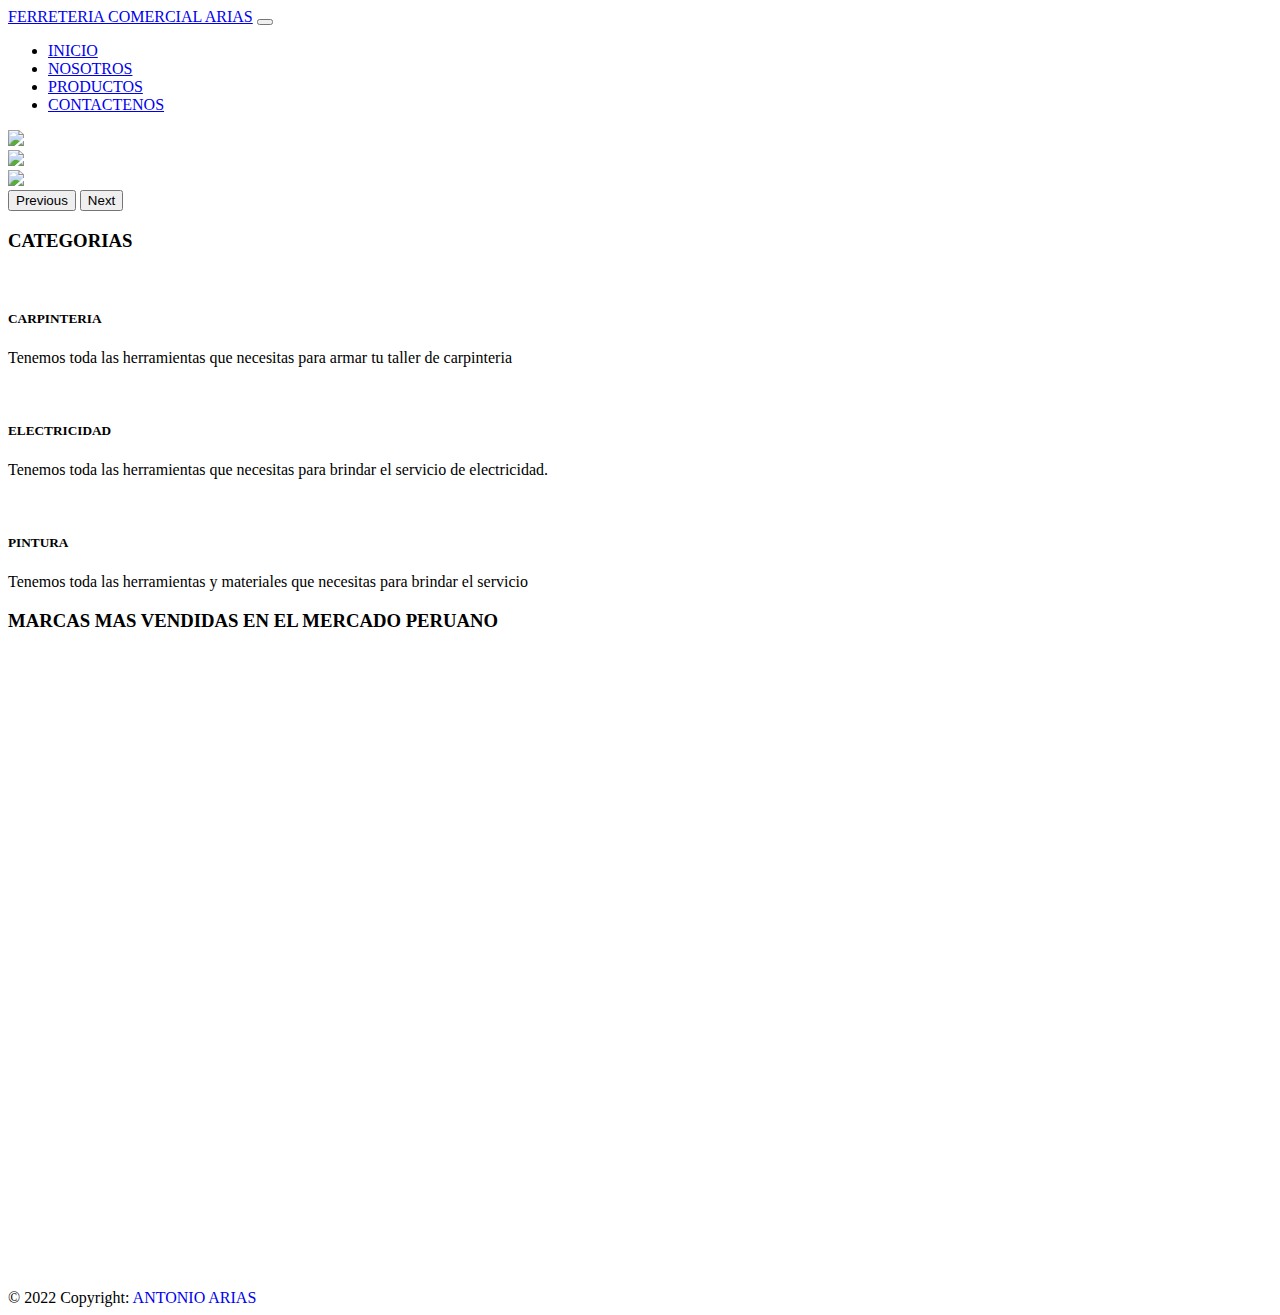
==== index.html @ ba8f02fb "Create index.html" ====
<!DOCTYPE html>
<html lang="en">
<head>
    <meta charset="UTF-8">
    <meta http-equiv="X-UA-Compatible" content="IE=edge">
    <meta name="viewport" content="width=S, initial-scale=1.0">
    <meta name="description" content="Venta de articulos y materiles de costruccion">  
    <meta name="keywords" content="ferreteria, pinturas, tuberias, accesorios baratos"> 
    <title>FCL</title>
    <meta name="author" content="Jose Antonio Arias Luis">
    <meta name="copyright" content="Ferreteria Comercial Arias">
    <meta name="robots" content="index">
    <meta name="robots" content="noindex">
    <meta name="googlebot" content="noindex">
    <meta name="robots" content="follow">
    <meta name="robots" content="nofollow">
    <meta name="robots" content="index,follow">
    <meta name="robots" content="index,nofollow">
    <meta name="robots" content="noindwz,nofollow">

    <meta http-equiv="cache-control" content="no-cache">
    <meta http-equiv="expires" content="0">
    <meta http-equiv="expires" content="43200">
    <meta http-equiv="expires" content="Sat, 28 de Enero 2023 00:00:00 GMT">

    <meta http-equiv="Content-Type" content="text/html; charset=utf-8">
    <meta http-equiv="refresh" content="url=">
    

    <link href="https://cdn.jsdelivr.net/npm/bootstrap@5.2.2/dist/css/bootstrap.min.css" rel="stylesheet" integrity="sha384-Zenh87qX5JnK2Jl0vWa8Ck2rdkQ2Bzep5IDxbcnCeuOxjzrPF/et3URy9Bv1WTRi" crossorigin="anonymous">
    <link rel="stylesheet" href="css/style.css">
     
  </head>
<body class="bg-success">
        <!-- NAVRBAR-->
        <nav class="navbar navbar-expand-lg navbar-dark mx-auto bg-secondary text-success">
            <div class="container-fluid">
              <a class="navbar-brand" href="index.html">FERRETERIA COMERCIAL ARIAS</a>
              <button class="navbar-toggler" 
                      type="button" 
                      data-bs-toggle="collapse" 
                      data-bs-target="#navbarSupportedContent" 
                      aria-controls="navbarSupportedContent" 
                      aria-expanded="false" 
                      aria-label="Toggle navigation">
                      
                <span class="navbar-toggler-icon"></span>
              </button>

              <div class="collapse navbar-collapse" id="navbarSupportedContent">
                <ul class="navbar-nav ms-auto">
                  <li class="nav-item mx-auto"><a class="nav-link" href="index.html">INICIO</a></li>
                  <li class="nav-item mx-auto"><a class="nav-link" href="nosotros.html">NOSOTROS</a></li>
                  <li class="nav-item mx-auto"><a class="nav-link" href="productos.html"> PRODUCTOS</a></li>
                  <li class="nav-item mx-auto"><a class="nav-link" href="contactenos.html">CONTACTENOS</a></li>
                </ul>
              </div>
            </div>
          </nav>
          <!-- CARUSEL-->
          <div class="container mt-5 text-center">
            <div class="row">
              <div class="col-sm-12">
                <div id="carouselExampleControls" class="carousel slide" data-bs-ride="carousel">
                  <div class="carousel-inner">
                    <div class="carousel-item active">
                      <img src="img/portada.jpg" class="d-block w-100"  style="height: 500px;" >
                    </div>
                    <div class="carousel-item">
                      <img src="img/portada2.jpg" class="d-block w-100"  style="height: 500px;" >
                    </div>
                    <div class="carousel-item" >
                      <img src="img/portada3.jpg" class="d-block w-100"  style="height: 500px;">
                    </div>
                  </div>
                  <button class="carousel-control-prev" type="button" data-bs-target="#carouselExampleControls" data-bs-slide="prev">
                    <span class="carousel-control-prev-icon" aria-hidden="true"></span>
                    <span class="visually-hidden">Previous</span>
                  </button>
                  <button class="carousel-control-next" type="button" data-bs-target="#carouselExampleControls" data-bs-slide="next">
                    <span class="carousel-control-next-icon" aria-hidden="true"></span>
                    <span class="visually-hidden">Next</span>
                  </button>
                </div>
              </div>
            </div>
          </div>

            <!--  -->
          
            <div class="container mx-auto text-center">
              <div class="row">
                <h3 class="text center pb-5 pt-5 h1 text-white">CATEGORIAS</h3>
              </div>
              <div class="row">
                <div class="col-lg-4 p-3">
                  <div class="card w-100 card-border">
                    <img class="card-img-top" src="img/Carpintería.jpg" alt="">
                    <div class="card-body">
                      <h5 class="card-title">CARPINTERIA</h5>
                      <p class="card-text">Tenemos toda las herramientas que necesitas para armar tu taller de carpinteria</p>
                    </div>
                  </div>                  
                </div>
                <div class="col-lg-4 p-3" >
                  <div class="card w-100 card-border">
                    <img class="card-img-top" src="img/electricdad.jpg" alt="">
                    <div class="card-body">
                      <h5 class="card-title">ELECTRICIDAD</h5>
                      <p class="card-text">Tenemos toda las herramientas que necesitas para brindar el servicio de electricidad.</p>
                    </div>
                  </div>                  
                </div>
                <div class="col-lg-4 p-3">
                  <div class="card w-100 card-border" >
                    <img class="card-img-top" src="img/pintores.jpg" alt="">
                    <div class="card-body">
                      <h5 class="card-title">PINTURA</h5>
                      <p class="card-text">Tenemos toda las herramientas y materiales que necesitas para brindar el servicio</p>
                    </div>
                  </div>                  
                </div>
              </div>
            </div>
          


          <div class="container-md text-center text-white bg-success">
            <div class="row pt-5">
              <h3 class="text center pb-5 pt-5 h1">MARCAS MAS VENDIDAS EN EL MERCADO PERUANO</h3>
            </div>
            <div class="row">
              <div class="col-lg-6 p-2">
                <div class="ratio" style="--bs-aspect-ratio:50%;">
                  <iframe width="560" height="315" src="https://www.youtube.com/embed/Zs_KWmrRucI" 
                  title="YouTube video player" frameborder="0" allow="accelerometer; autoplay; clipboard-write; 
                  encrypted-media; gyroscope; picture-in-picture" allowfullscreen></iframe>
                  
                </div>
                         
              </div>
              <div class="col-lg-6 p-2">
                <div class="ratio" style="--bs-aspect-ratio:50%;">
                  <iframe width="560" height="315" src="https://www.youtube.com/embed/2YP9xf1aaqE" 
                  title="YouTube video player" frameborder="0" allow="accelerometer; autoplay; clipboard-write; 
                  encrypted-media; gyroscope; picture-in-picture" allowfullscreen></iframe>
                </div>                          
              </div>           
            </div>

          </div>

          





    <!-- FOOTER-->
    <footer class="bg-secondary text-center text-lg-start">
      <div class="text-center p-3 text-white" >
        © 2022 Copyright:
        <a class="text-white"  href="https://www.facebook.com/profile.php?id=100085942614131" style="text-decoration: none;">ANTONIO ARIAS</a>
      </div>
     <script src="https://cdn.jsdelivr.net/npm/@popperjs/core@2.11.6/dist/umd/popper.min.js" integrity="sha384-oBqDVmMz9ATKxIep9tiCxS/Z9fNfEXiDAYTujMAeBAsjFuCZSmKbSSUnQlmh/jp3" crossorigin="anonymous"></script>
      <script src="https://cdn.jsdelivr.net/npm/bootstrap@5.2.2/dist/js/bootstrap.min.js" integrity="sha384-IDwe1+LCz02ROU9k972gdyvl+AESN10+x7tBKgc9I5HFtuNz0wWnPclzo6p9vxnk" crossorigin="anonymous"></script>
    </footer>
</body>
</html>
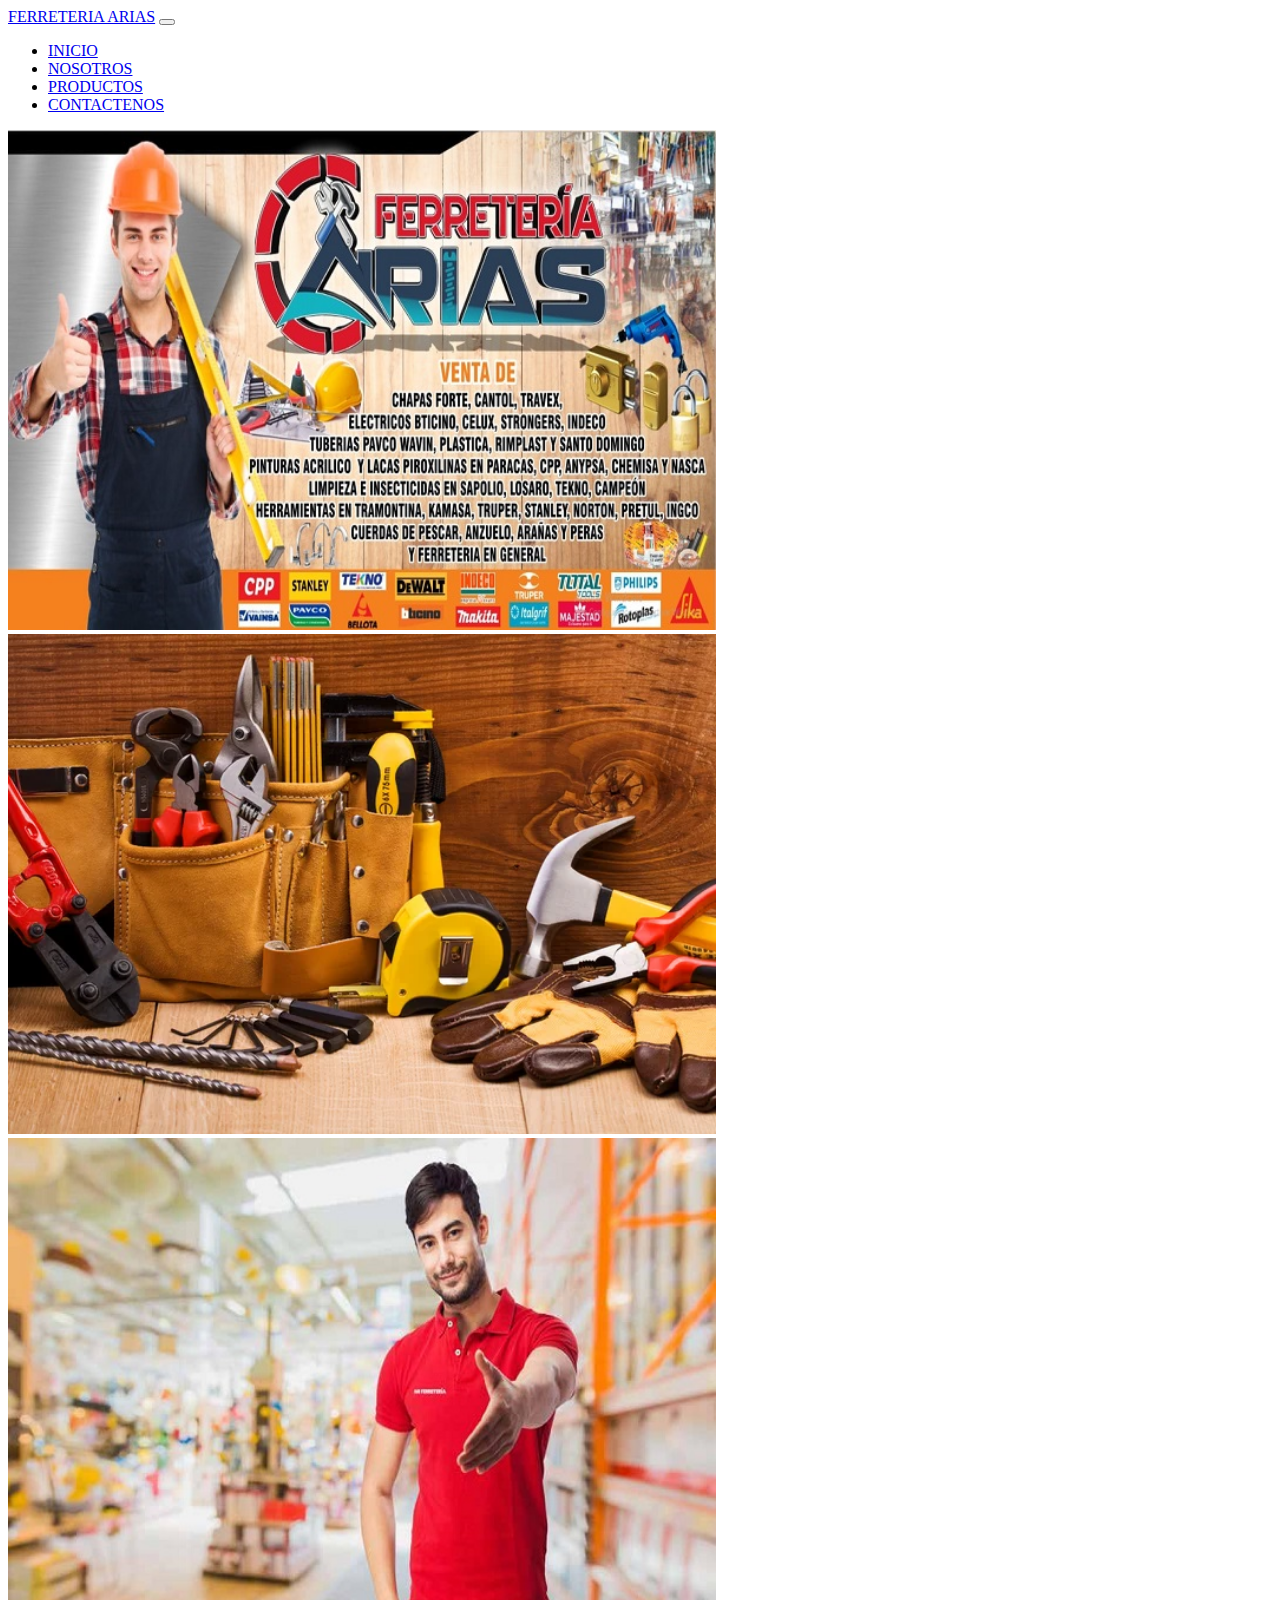
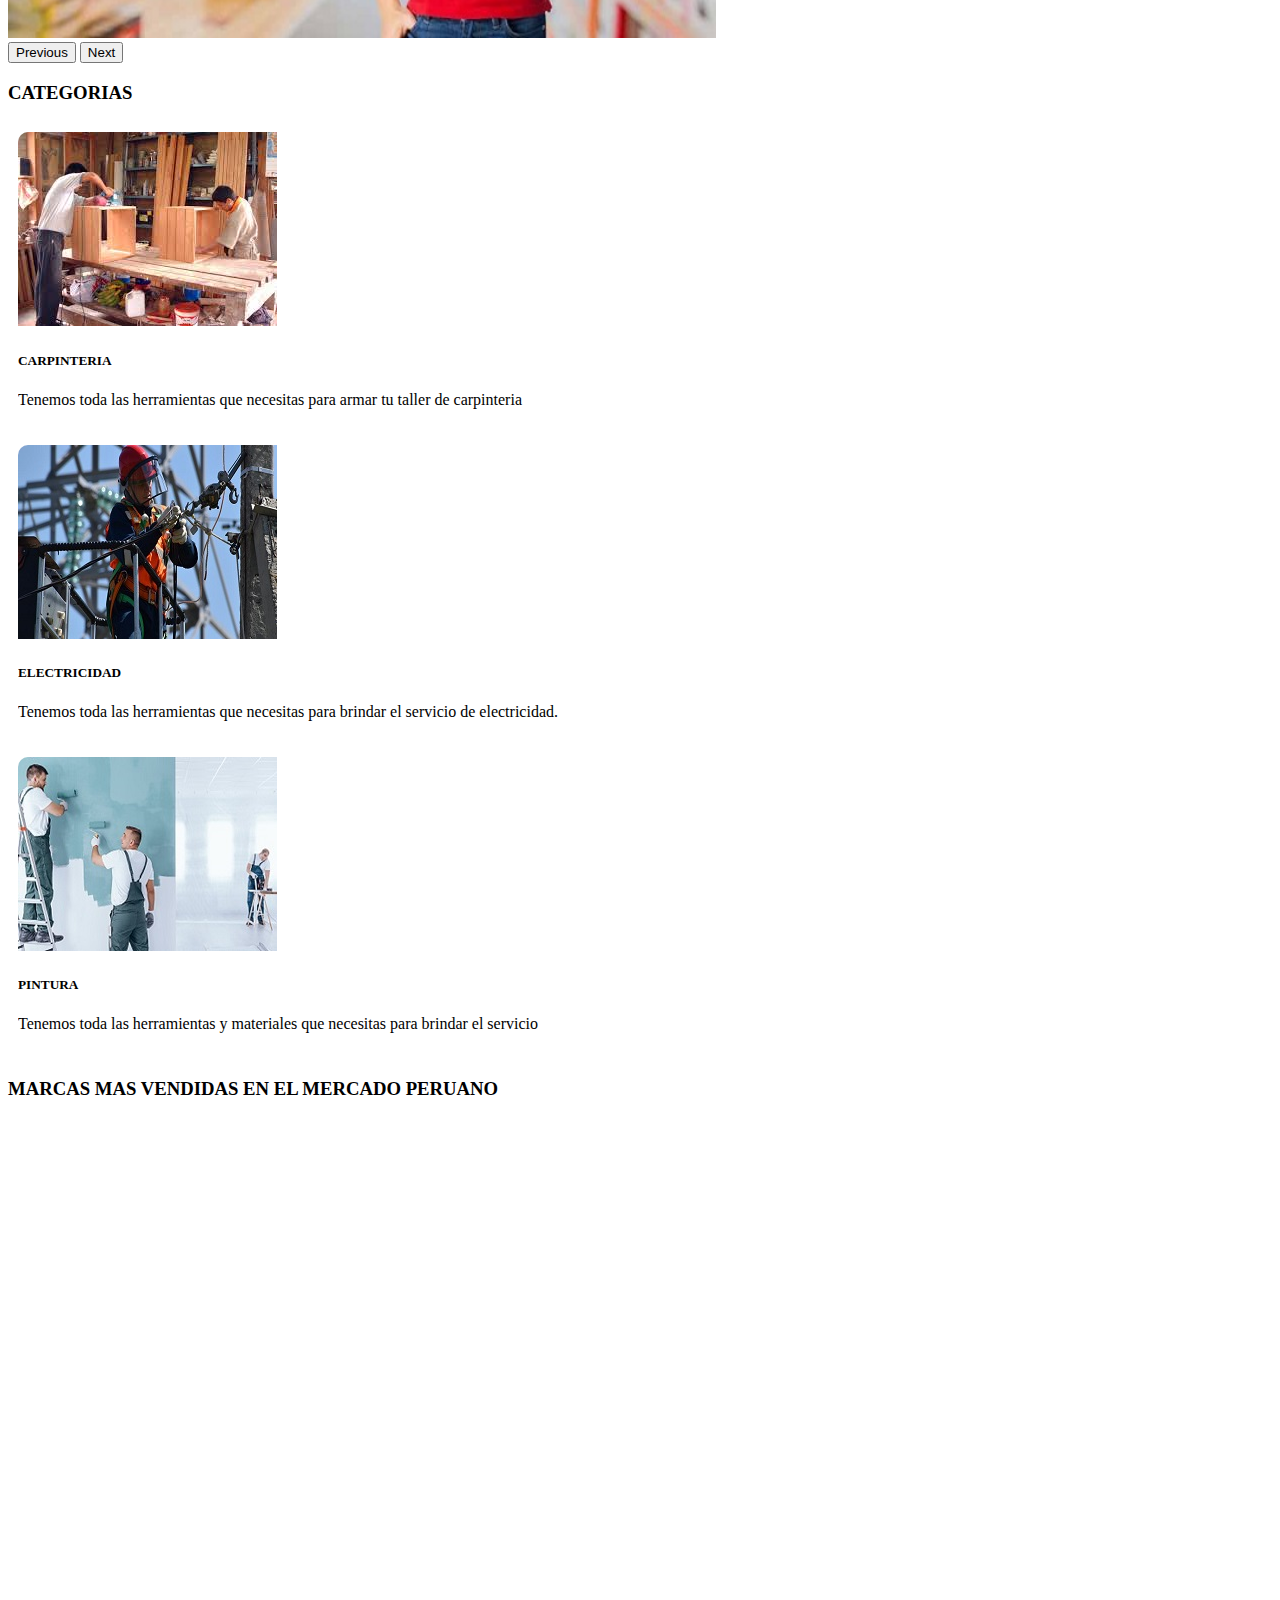
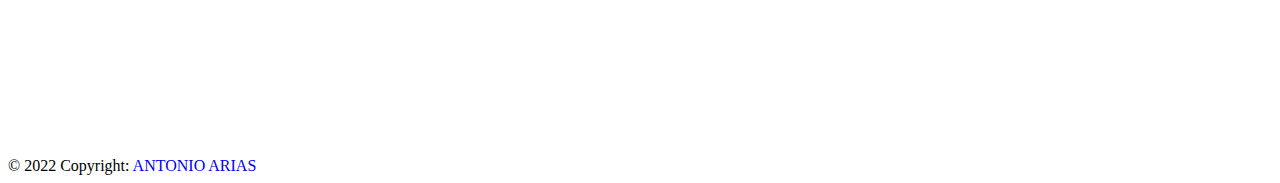
==== commit 56096e93: "Update index.html" ====
--- a/index.html
+++ b/index.html
@@ -1,169 +1,169 @@
-<!DOCTYPE html>
-<html lang="en">
-<head>
-    <meta charset="UTF-8">
-    <meta http-equiv="X-UA-Compatible" content="IE=edge">
-    <meta name="viewport" content="width=S, initial-scale=1.0">
-    <meta name="description" content="Venta de articulos y materiles de costruccion">  
-    <meta name="keywords" content="ferreteria, pinturas, tuberias, accesorios baratos"> 
-    <title>FCL</title>
-    <meta name="author" content="Jose Antonio Arias Luis">
-    <meta name="copyright" content="Ferreteria Comercial Arias">
-    <meta name="robots" content="index">
-    <meta name="robots" content="noindex">
-    <meta name="googlebot" content="noindex">
-    <meta name="robots" content="follow">
-    <meta name="robots" content="nofollow">
-    <meta name="robots" content="index,follow">
-    <meta name="robots" content="index,nofollow">
-    <meta name="robots" content="noindwz,nofollow">
-
-    <meta http-equiv="cache-control" content="no-cache">
-    <meta http-equiv="expires" content="0">
-    <meta http-equiv="expires" content="43200">
-    <meta http-equiv="expires" content="Sat, 28 de Enero 2023 00:00:00 GMT">
-
-    <meta http-equiv="Content-Type" content="text/html; charset=utf-8">
-    <meta http-equiv="refresh" content="url=">
-    
-
-    <link href="https://cdn.jsdelivr.net/npm/bootstrap@5.2.2/dist/css/bootstrap.min.css" rel="stylesheet" integrity="sha384-Zenh87qX5JnK2Jl0vWa8Ck2rdkQ2Bzep5IDxbcnCeuOxjzrPF/et3URy9Bv1WTRi" crossorigin="anonymous">
-    <link rel="stylesheet" href="css/style.css">
-     
-  </head>
-<body class="bg-success">
-        <!-- NAVRBAR-->
-        <nav class="navbar navbar-expand-lg navbar-dark mx-auto bg-secondary text-success">
-            <div class="container-fluid">
-              <a class="navbar-brand" href="index.html">FERRETERIA COMERCIAL ARIAS</a>
-              <button class="navbar-toggler" 
-                      type="button" 
-                      data-bs-toggle="collapse" 
-                      data-bs-target="#navbarSupportedContent" 
-                      aria-controls="navbarSupportedContent" 
-                      aria-expanded="false" 
-                      aria-label="Toggle navigation">
-                      
-                <span class="navbar-toggler-icon"></span>
-              </button>
-
-              <div class="collapse navbar-collapse" id="navbarSupportedContent">
-                <ul class="navbar-nav ms-auto">
-                  <li class="nav-item mx-auto"><a class="nav-link" href="index.html">INICIO</a></li>
-                  <li class="nav-item mx-auto"><a class="nav-link" href="nosotros.html">NOSOTROS</a></li>
-                  <li class="nav-item mx-auto"><a class="nav-link" href="productos.html"> PRODUCTOS</a></li>
-                  <li class="nav-item mx-auto"><a class="nav-link" href="contactenos.html">CONTACTENOS</a></li>
-                </ul>
-              </div>
-            </div>
-          </nav>
-          <!-- CARUSEL-->
-          <div class="container mt-5 text-center">
-            <div class="row">
-              <div class="col-sm-12">
-                <div id="carouselExampleControls" class="carousel slide" data-bs-ride="carousel">
-                  <div class="carousel-inner">
-                    <div class="carousel-item active">
-                      <img src="img/portada.jpg" class="d-block w-100"  style="height: 500px;" >
-                    </div>
-                    <div class="carousel-item">
-                      <img src="img/portada2.jpg" class="d-block w-100"  style="height: 500px;" >
-                    </div>
-                    <div class="carousel-item" >
-                      <img src="img/portada3.jpg" class="d-block w-100"  style="height: 500px;">
-                    </div>
-                  </div>
-                  <button class="carousel-control-prev" type="button" data-bs-target="#carouselExampleControls" data-bs-slide="prev">
-                    <span class="carousel-control-prev-icon" aria-hidden="true"></span>
-                    <span class="visually-hidden">Previous</span>
-                  </button>
-                  <button class="carousel-control-next" type="button" data-bs-target="#carouselExampleControls" data-bs-slide="next">
-                    <span class="carousel-control-next-icon" aria-hidden="true"></span>
-                    <span class="visually-hidden">Next</span>
-                  </button>
-                </div>
-              </div>
-            </div>
-          </div>
-
-            <!--  -->
-          
-            <div class="container mx-auto text-center">
-              <div class="row">
-                <h3 class="text center pb-5 pt-5 h1 text-white">CATEGORIAS</h3>
-              </div>
-              <div class="row">
-                <div class="col-lg-4 p-3">
-                  <div class="card w-100 card-border">
-                    <img class="card-img-top" src="img/Carpintería.jpg" alt="">
-                    <div class="card-body">
-                      <h5 class="card-title">CARPINTERIA</h5>
-                      <p class="card-text">Tenemos toda las herramientas que necesitas para armar tu taller de carpinteria</p>
-                    </div>
-                  </div>                  
-                </div>
-                <div class="col-lg-4 p-3" >
-                  <div class="card w-100 card-border">
-                    <img class="card-img-top" src="img/electricdad.jpg" alt="">
-                    <div class="card-body">
-                      <h5 class="card-title">ELECTRICIDAD</h5>
-                      <p class="card-text">Tenemos toda las herramientas que necesitas para brindar el servicio de electricidad.</p>
-                    </div>
-                  </div>                  
-                </div>
-                <div class="col-lg-4 p-3">
-                  <div class="card w-100 card-border" >
-                    <img class="card-img-top" src="img/pintores.jpg" alt="">
-                    <div class="card-body">
-                      <h5 class="card-title">PINTURA</h5>
-                      <p class="card-text">Tenemos toda las herramientas y materiales que necesitas para brindar el servicio</p>
-                    </div>
-                  </div>                  
-                </div>
-              </div>
-            </div>
-          
-
-
-          <div class="container-md text-center text-white bg-success">
-            <div class="row pt-5">
-              <h3 class="text center pb-5 pt-5 h1">MARCAS MAS VENDIDAS EN EL MERCADO PERUANO</h3>
-            </div>
-            <div class="row">
-              <div class="col-lg-6 p-2">
-                <div class="ratio" style="--bs-aspect-ratio:50%;">
-                  <iframe width="560" height="315" src="https://www.youtube.com/embed/Zs_KWmrRucI" 
-                  title="YouTube video player" frameborder="0" allow="accelerometer; autoplay; clipboard-write; 
-                  encrypted-media; gyroscope; picture-in-picture" allowfullscreen></iframe>
-                  
-                </div>
-                         
-              </div>
-              <div class="col-lg-6 p-2">
-                <div class="ratio" style="--bs-aspect-ratio:50%;">
-                  <iframe width="560" height="315" src="https://www.youtube.com/embed/2YP9xf1aaqE" 
-                  title="YouTube video player" frameborder="0" allow="accelerometer; autoplay; clipboard-write; 
-                  encrypted-media; gyroscope; picture-in-picture" allowfullscreen></iframe>
-                </div>                          
-              </div>           
-            </div>
-
-          </div>
-
-          
-
-
-
-
-
-    <!-- FOOTER-->
-    <footer class="bg-secondary text-center text-lg-start">
-      <div class="text-center p-3 text-white" >
-        © 2022 Copyright:
-        <a class="text-white"  href="https://www.facebook.com/profile.php?id=100085942614131" style="text-decoration: none;">ANTONIO ARIAS</a>
-      </div>
-     <script src="https://cdn.jsdelivr.net/npm/@popperjs/core@2.11.6/dist/umd/popper.min.js" integrity="sha384-oBqDVmMz9ATKxIep9tiCxS/Z9fNfEXiDAYTujMAeBAsjFuCZSmKbSSUnQlmh/jp3" crossorigin="anonymous"></script>
-      <script src="https://cdn.jsdelivr.net/npm/bootstrap@5.2.2/dist/js/bootstrap.min.js" integrity="sha384-IDwe1+LCz02ROU9k972gdyvl+AESN10+x7tBKgc9I5HFtuNz0wWnPclzo6p9vxnk" crossorigin="anonymous"></script>
-    </footer>
-</body>
-</html>
+<!DOCTYPE html>
+<html lang="en">
+<head>
+    <meta charset="UTF-8">
+    <meta http-equiv="X-UA-Compatible" content="IE=edge">
+    <meta name="viewport" content="width=S, initial-scale=1.0">
+    <meta name="description" content="Venta de articulos y materiles de costruccion">  
+    <meta name="keywords" content="ferreteria, pinturas, tuberias, accesorios baratos"> 
+    <title>FCL</title>
+    <meta name="author" content="Jose Antonio Arias Luis">
+    <meta name="copyright" content="Ferreteria Comercial Arias">
+    <meta name="robots" content="index">
+    <meta name="robots" content="noindex">
+    <meta name="googlebot" content="noindex">
+    <meta name="robots" content="follow">
+    <meta name="robots" content="nofollow">
+    <meta name="robots" content="index,follow">
+    <meta name="robots" content="index,nofollow">
+    <meta name="robots" content="noindwz,nofollow">
+
+    <meta http-equiv="cache-control" content="no-cache">
+    <meta http-equiv="expires" content="0">
+    <meta http-equiv="expires" content="43200">
+    <meta http-equiv="expires" content="Sat, 28 de Enero 2023 00:00:00 GMT">
+
+    <meta http-equiv="Content-Type" content="text/html; charset=utf-8">
+    <meta http-equiv="refresh" content="url=">
+    
+
+    <link href="https://cdn.jsdelivr.net/npm/bootstrap@5.2.2/dist/css/bootstrap.min.css" rel="stylesheet" integrity="sha384-Zenh87qX5JnK2Jl0vWa8Ck2rdkQ2Bzep5IDxbcnCeuOxjzrPF/et3URy9Bv1WTRi" crossorigin="anonymous">
+    <link rel="stylesheet" href="css/style.css">
+     
+  </head>
+<body class="bg-success">
+        <!-- NAVRBAR-->
+        <nav class="navbar navbar-expand-lg navbar-dark mx-auto bg-secondary text-success">
+            <div class="container-fluid">
+              <a class="navbar-brand" href="index.html">FERRETERIA ARIAS</a>
+              <button class="navbar-toggler" 
+                      type="button" 
+                      data-bs-toggle="collapse" 
+                      data-bs-target="#navbarSupportedContent" 
+                      aria-controls="navbarSupportedContent" 
+                      aria-expanded="false" 
+                      aria-label="Toggle navigation">
+                      
+                <span class="navbar-toggler-icon"></span>
+              </button>
+
+              <div class="collapse navbar-collapse" id="navbarSupportedContent">
+                <ul class="navbar-nav ms-auto">
+                  <li class="nav-item mx-auto"><a class="nav-link" href="index.html">INICIO</a></li>
+                  <li class="nav-item mx-auto"><a class="nav-link" href="nosotros.html">NOSOTROS</a></li>
+                  <li class="nav-item mx-auto"><a class="nav-link" href="productos.html"> PRODUCTOS</a></li>
+                  <li class="nav-item mx-auto"><a class="nav-link" href="contactenos.html">CONTACTENOS</a></li>
+                </ul>
+              </div>
+            </div>
+          </nav>
+          <!-- CARUSEL-->
+          <div class="container mt-5 text-center">
+            <div class="row">
+              <div class="col-sm-12">
+                <div id="carouselExampleControls" class="carousel slide" data-bs-ride="carousel">
+                  <div class="carousel-inner">
+                    <div class="carousel-item active">
+                      <img src="img/portada.jpg" class="d-block w-100"  style="height: 500px;" >
+                    </div>
+                    <div class="carousel-item">
+                      <img src="img/portada2.jpg" class="d-block w-100"  style="height: 500px;" >
+                    </div>
+                    <div class="carousel-item" >
+                      <img src="img/portada3.jpg" class="d-block w-100"  style="height: 500px;">
+                    </div>
+                  </div>
+                  <button class="carousel-control-prev" type="button" data-bs-target="#carouselExampleControls" data-bs-slide="prev">
+                    <span class="carousel-control-prev-icon" aria-hidden="true"></span>
+                    <span class="visually-hidden">Previous</span>
+                  </button>
+                  <button class="carousel-control-next" type="button" data-bs-target="#carouselExampleControls" data-bs-slide="next">
+                    <span class="carousel-control-next-icon" aria-hidden="true"></span>
+                    <span class="visually-hidden">Next</span>
+                  </button>
+                </div>
+              </div>
+            </div>
+          </div>
+
+            <!--  -->
+          
+            <div class="container mx-auto text-center">
+              <div class="row">
+                <h3 class="text center pb-5 pt-5 h1 text-white">CATEGORIAS</h3>
+              </div>
+              <div class="row">
+                <div class="col-lg-4 p-3">
+                  <div class="card w-100 card-border">
+                    <img class="card-img-top" src="img/Carpintería.jpg" alt="">
+                    <div class="card-body">
+                      <h5 class="card-title">CARPINTERIA</h5>
+                      <p class="card-text">Tenemos toda las herramientas que necesitas para armar tu taller de carpinteria</p>
+                    </div>
+                  </div>                  
+                </div>
+                <div class="col-lg-4 p-3" >
+                  <div class="card w-100 card-border">
+                    <img class="card-img-top" src="img/electricdad.jpg" alt="">
+                    <div class="card-body">
+                      <h5 class="card-title">ELECTRICIDAD</h5>
+                      <p class="card-text">Tenemos toda las herramientas que necesitas para brindar el servicio de electricidad.</p>
+                    </div>
+                  </div>                  
+                </div>
+                <div class="col-lg-4 p-3">
+                  <div class="card w-100 card-border" >
+                    <img class="card-img-top" src="img/pintores.jpg" alt="">
+                    <div class="card-body">
+                      <h5 class="card-title">PINTURA</h5>
+                      <p class="card-text">Tenemos toda las herramientas y materiales que necesitas para brindar el servicio</p>
+                    </div>
+                  </div>                  
+                </div>
+              </div>
+            </div>
+          
+
+
+          <div class="container-md text-center text-white bg-success">
+            <div class="row pt-5">
+              <h3 class="text center pb-5 pt-5 h1">MARCAS MAS VENDIDAS EN EL MERCADO PERUANO</h3>
+            </div>
+            <div class="row">
+              <div class="col-lg-6 p-2">
+                <div class="ratio" style="--bs-aspect-ratio:50%;">
+                  <iframe width="560" height="315" src="https://www.youtube.com/embed/Zs_KWmrRucI" 
+                  title="YouTube video player" frameborder="0" allow="accelerometer; autoplay; clipboard-write; 
+                  encrypted-media; gyroscope; picture-in-picture" allowfullscreen></iframe>
+                  
+                </div>
+                         
+              </div>
+              <div class="col-lg-6 p-2">
+                <div class="ratio" style="--bs-aspect-ratio:50%;">
+                  <iframe width="560" height="315" src="https://www.youtube.com/embed/2YP9xf1aaqE" 
+                  title="YouTube video player" frameborder="0" allow="accelerometer; autoplay; clipboard-write; 
+                  encrypted-media; gyroscope; picture-in-picture" allowfullscreen></iframe>
+                </div>                          
+              </div>           
+            </div>
+
+          </div>
+
+          
+
+
+
+
+
+    <!-- FOOTER-->
+    <footer class="bg-secondary text-center text-lg-start">
+      <div class="text-center p-3 text-white" >
+        © 2022 Copyright:
+        <a class="text-white"  href="https://www.facebook.com/profile.php?id=100085942614131" style="text-decoration: none;">ANTONIO ARIAS</a>
+      </div>
+     <script src="https://cdn.jsdelivr.net/npm/@popperjs/core@2.11.6/dist/umd/popper.min.js" integrity="sha384-oBqDVmMz9ATKxIep9tiCxS/Z9fNfEXiDAYTujMAeBAsjFuCZSmKbSSUnQlmh/jp3" crossorigin="anonymous"></script>
+      <script src="https://cdn.jsdelivr.net/npm/bootstrap@5.2.2/dist/js/bootstrap.min.js" integrity="sha384-IDwe1+LCz02ROU9k972gdyvl+AESN10+x7tBKgc9I5HFtuNz0wWnPclzo6p9vxnk" crossorigin="anonymous"></script>
+    </footer>
+</body>
+</html>
--- a/css/style.css
+++ b/css/style.css
@@ -0,0 +1,9 @@
+.card-border{
+    border: solid 10px white;
+    border-radius: 20px;
+    overflow: hidden;
+    transition: all ease-out 0.2s;
+}
+.card-border:hover{
+    transform: scale(1.05);
+}